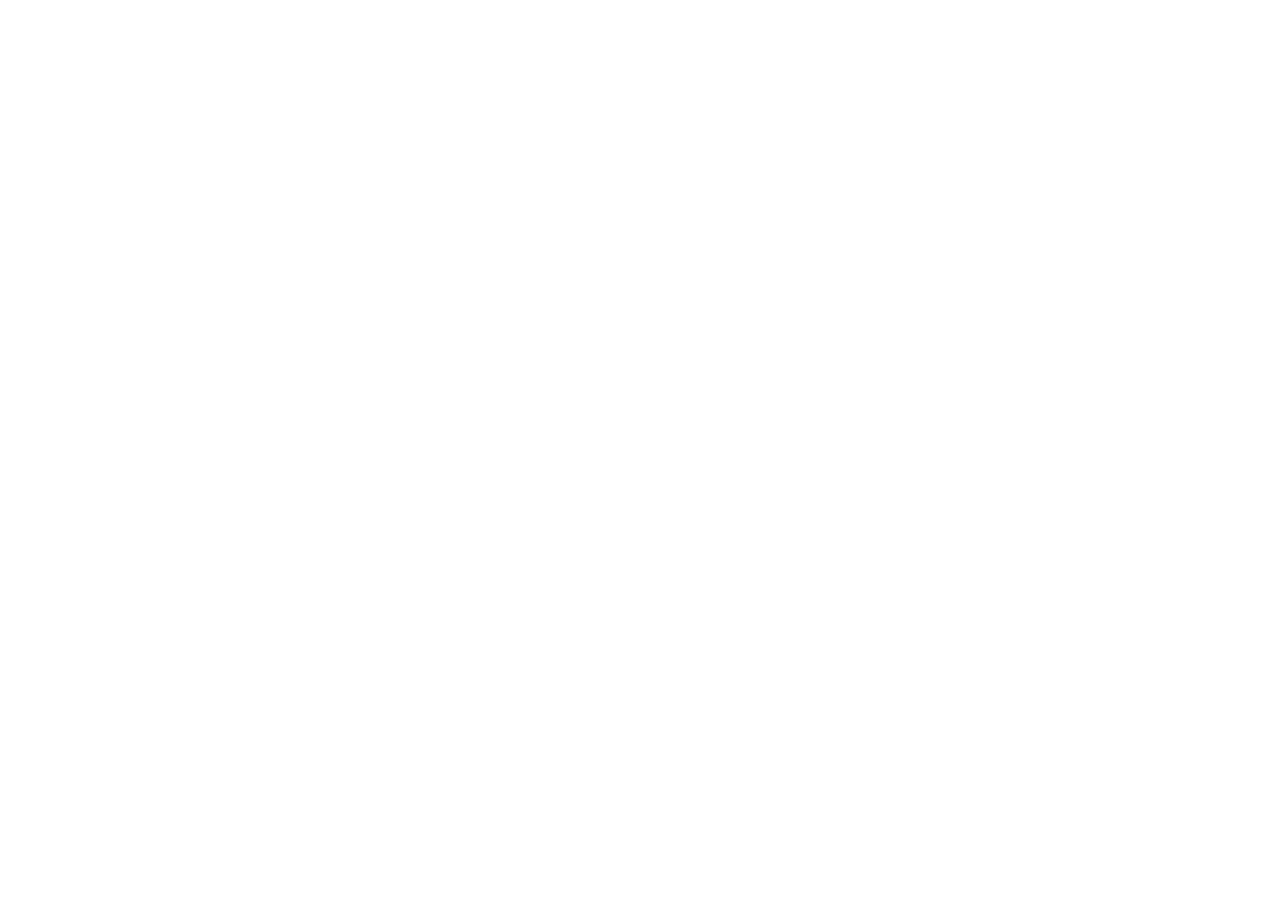
==== bookreviews/eloquent-ruby.html @ 9a0c8a61 "Created outline of index.html" ====
<!-- The content for that page is provided in the content folder by
the text file eloquent-ruby.txt. The book review page should have the same
overall structure as index.html, except the main content section should
structure the information inside of the text file.
The page should also include the image of the book, included in the images
folder. -->

<!-- A header section with the title for your book review site
A section for navigation
A main content section with information inside text file.
Image of the book from teh images folder.
Each image should link to their page in Amazon.com or a book review page. -->

<!-- index.html -->
<!DOCTYPE html>
<html>
  <head>
    <meta charset="UTF-8">
    <title>This site should have a title!</title>
 </head>
  <body>
    <!-- Your code goes here! -->
 </body>
</html>
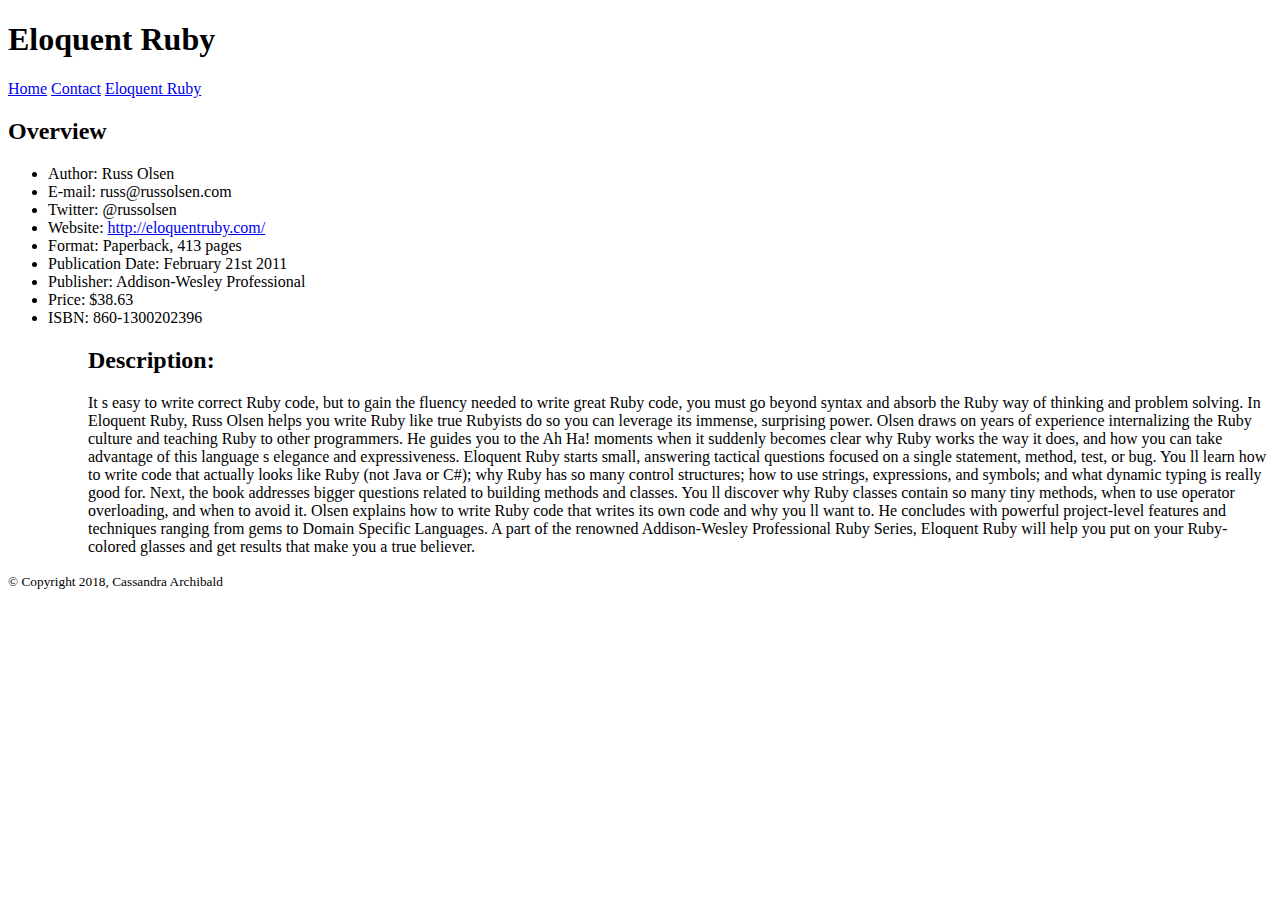
==== commit 077e3744: "Began structure of eloquent-ruby.html" ====
--- a/bookreviews/eloquent-ruby.html
+++ b/bookreviews/eloquent-ruby.html
@@ -5,20 +5,56 @@
 The page should also include the image of the book, included in the images
 folder. -->
 
-<!-- A header section with the title for your book review site
-A section for navigation
-A main content section with information inside text file.
-Image of the book from teh images folder.
-Each image should link to their page in Amazon.com or a book review page. -->
-
-<!-- index.html -->
+<!-- eloquent-ruby.html -->
 <!DOCTYPE html>
 <html>
   <head>
     <meta charset="UTF-8">
-    <title>This site should have a title!</title>
+    <title>Eloquent Ruby</title>
  </head>
   <body>
-    <!-- Your code goes here! -->
+
+    <header>
+      <h1>Eloquent Ruby</h1>
+      <nav>
+        <a href="index.html" target="_blank">Home</a>
+        <a href="../content/contact.html" target="_blank">Contact</a>
+        <a href="../bookreviews/eloquent-ruby.html" target="_blank">Eloquent Ruby</a>
+      </nav>
+    </header>
+
+    <main>
+      <section>
+        <h2>Overview</h2>
+        <ul>
+          <li>Author:  Russ Olsen</li>
+          <li>E-mail:  russ@russolsen.com</li>
+          <li>Twitter:  @russolsen</li>
+          <li>Website:
+            <a href="http://eloquentruby.com">http://eloquentruby.com/</a>
+          </li>
+          <li>Format:  Paperback, 413 pages</li>
+          <li>Publication Date: February 21st 2011</li>
+          <li>Publisher:  Addison-Wesley Professional</li>
+          <li>Price:  $38.63</li>
+          <li>ISBN: 860-1300202396</li>
+        <ul>
+
+          <h2>Description:</h2>
+          <p>It s easy to write correct Ruby code, but to gain the fluency needed to write great Ruby code, you must go beyond syntax and absorb the Ruby way of thinking and problem solving.
+            In Eloquent Ruby, Russ Olsen helps you write Ruby like true Rubyists do so you can leverage its immense, surprising power. Olsen draws on years of experience internalizing the Ruby culture and teaching Ruby to other programmers. He guides you to the Ah Ha! moments when it suddenly becomes clear why Ruby works the way it does, and how you can take advantage of this language s elegance and expressiveness. Eloquent Ruby starts small, answering tactical questions focused on a single statement, method, test, or bug. You ll learn how to write code that actually looks like Ruby (not Java or C#); why Ruby has so many control structures; how to use strings, expressions, and symbols; and what dynamic typing is really good for. Next, the book addresses bigger questions related to building methods and classes. You ll discover why Ruby classes contain so many tiny methods, when to use operator overloading, and when to avoid it. Olsen explains how to write Ruby code that writes its own code and why you ll want to. He concludes with powerful project-level features and techniques ranging from gems to Domain Specific Languages. A part of the renowned Addison-Wesley Professional Ruby Series, Eloquent Ruby will help you put on your Ruby-colored glasses and get results that make you a true believer.</p>
+      </section>
+
+      <section>
+
+
+
+      </section>
+    </main>
+
+    <footer>
+      <small>&copy; Copyright 2018, Cassandra Archibald</small>
+    </footer>
+
  </body>
 </html>
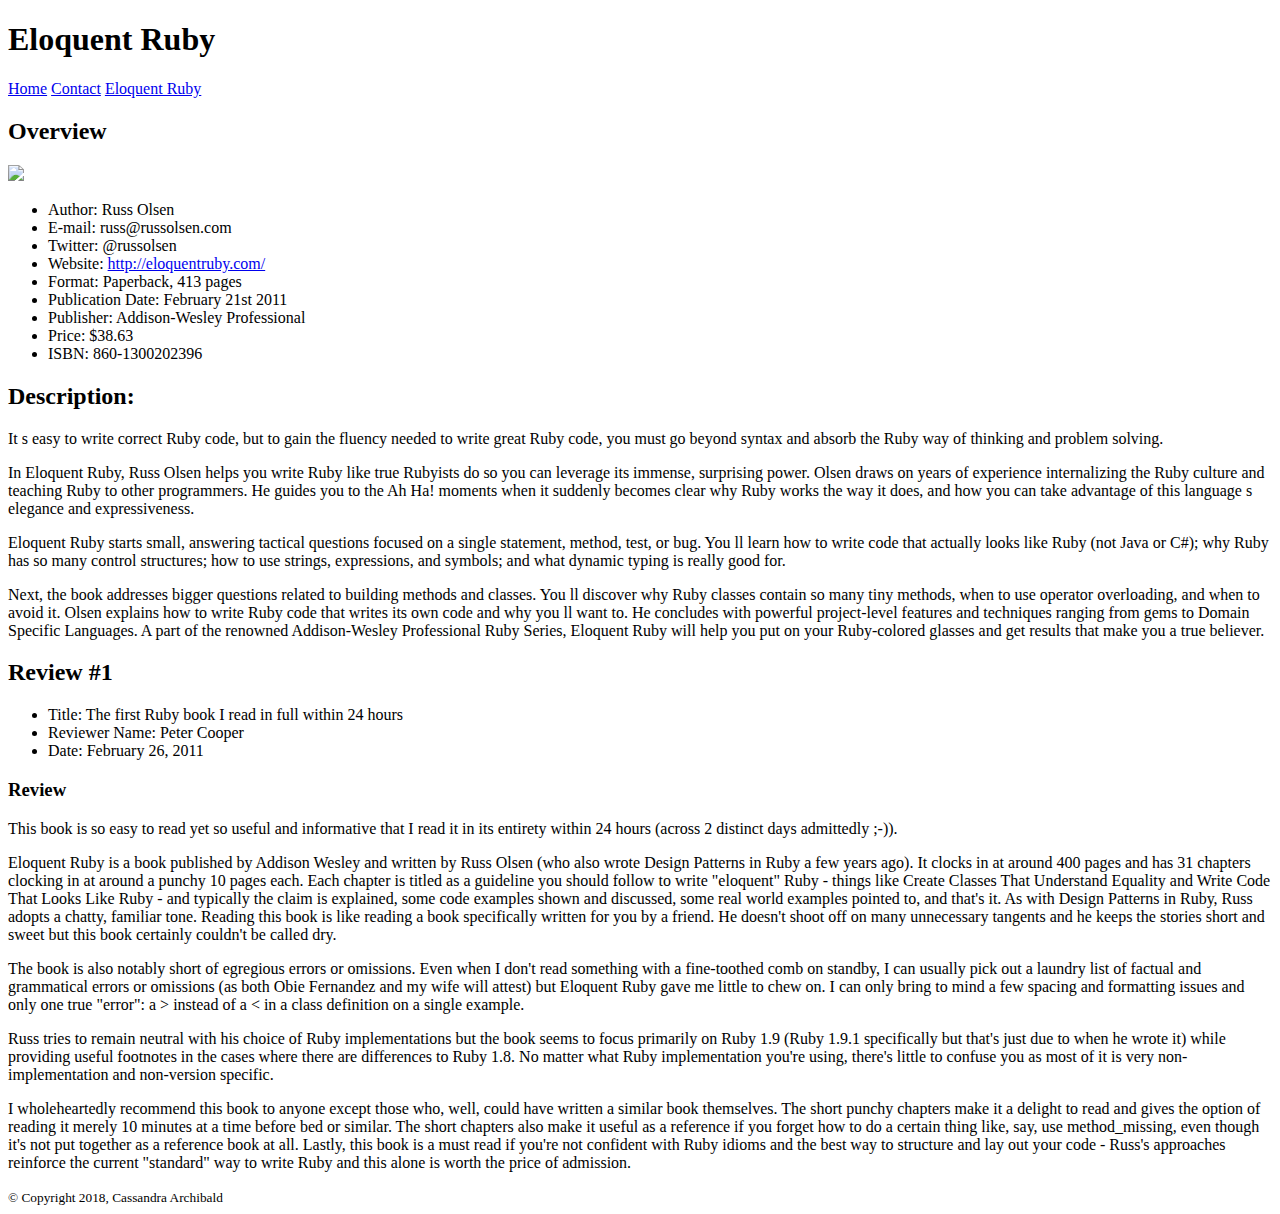
==== commit 931f5646: "Continued draft of contact page." ====
--- a/bookreviews/eloquent-ruby.html
+++ b/bookreviews/eloquent-ruby.html
@@ -17,7 +17,7 @@
     <header>
       <h1>Eloquent Ruby</h1>
       <nav>
-        <a href="index.html" target="_blank">Home</a>
+        <a href="../../index.html" target="_blank">Home</a>
         <a href="../content/contact.html" target="_blank">Contact</a>
         <a href="../bookreviews/eloquent-ruby.html" target="_blank">Eloquent Ruby</a>
       </nav>
@@ -26,6 +26,7 @@
     <main>
       <section>
         <h2>Overview</h2>
+        <img src="../images/cover-eloquent_ruby.jpg">
         <ul>
           <li>Author:  Russ Olsen</li>
           <li>E-mail:  russ@russolsen.com</li>
@@ -38,18 +39,45 @@
           <li>Publisher:  Addison-Wesley Professional</li>
           <li>Price:  $38.63</li>
           <li>ISBN: 860-1300202396</li>
-        <ul>
+        </ul>
 
-          <h2>Description:</h2>
-          <p>It s easy to write correct Ruby code, but to gain the fluency needed to write great Ruby code, you must go beyond syntax and absorb the Ruby way of thinking and problem solving.
-            In Eloquent Ruby, Russ Olsen helps you write Ruby like true Rubyists do so you can leverage its immense, surprising power. Olsen draws on years of experience internalizing the Ruby culture and teaching Ruby to other programmers. He guides you to the Ah Ha! moments when it suddenly becomes clear why Ruby works the way it does, and how you can take advantage of this language s elegance and expressiveness. Eloquent Ruby starts small, answering tactical questions focused on a single statement, method, test, or bug. You ll learn how to write code that actually looks like Ruby (not Java or C#); why Ruby has so many control structures; how to use strings, expressions, and symbols; and what dynamic typing is really good for. Next, the book addresses bigger questions related to building methods and classes. You ll discover why Ruby classes contain so many tiny methods, when to use operator overloading, and when to avoid it. Olsen explains how to write Ruby code that writes its own code and why you ll want to. He concludes with powerful project-level features and techniques ranging from gems to Domain Specific Languages. A part of the renowned Addison-Wesley Professional Ruby Series, Eloquent Ruby will help you put on your Ruby-colored glasses and get results that make you a true believer.</p>
+        <h2>Description:</h2>
+        <p>It s easy to write correct Ruby code, but to gain the fluency needed to write great Ruby code, you must go beyond syntax and absorb the Ruby way of thinking and problem solving.</p>
+
+        <p>In Eloquent Ruby, Russ Olsen helps you write Ruby like true Rubyists do so you can leverage its immense, surprising power. Olsen draws on years of experience internalizing the Ruby culture and teaching Ruby to other programmers. He guides you to the Ah Ha! moments when it suddenly becomes clear why Ruby works the way it does, and how you can take advantage of this language s elegance and expressiveness.</p>
+
+        <p>Eloquent Ruby starts small, answering tactical questions focused on a single statement, method, test, or bug. You ll learn how to write code that actually looks like Ruby (not Java or C#); why Ruby has so many control structures; how to use strings, expressions, and symbols; and what dynamic typing is really good for. </p>
+
+        <p>Next, the book addresses bigger questions related to building methods and classes. You ll discover why Ruby classes contain so many tiny methods, when to use operator overloading, and when to avoid it. Olsen explains how to write Ruby code that writes its own code and why you ll want to. He concludes with powerful project-level features and techniques ranging from gems to Domain Specific Languages. A part of the renowned Addison-Wesley Professional Ruby Series, Eloquent Ruby will help you put on your Ruby-colored glasses and get results that make you a true believer.</p>
+
       </section>
 
       <section>
+        <h2>Review #1</h2>
+        <ul>
+          <li>
+            Title: The first Ruby book I read in full within 24 hours
+          </li>
+          <li>
+            Reviewer Name: Peter Cooper
+          </li>
+          <li>
+            Date: February 26, 2011
+          </li>
+        </ul>
 
+        <h3>Review</h3>
+        <p>This book is so easy to read yet so useful and informative that I read it in its entirety within 24 hours (across 2 distinct days admittedly ;-)).</p>
 
+        <p>Eloquent Ruby is a book published by Addison Wesley and written by Russ Olsen (who also wrote Design Patterns in Ruby a few years ago). It clocks in at around 400 pages and has 31 chapters clocking in at around a punchy 10 pages each. Each chapter is titled as a guideline you should follow to write "eloquent" Ruby - things like Create Classes That Understand Equality and Write Code That Looks Like Ruby - and typically the claim is explained, some code examples shown and discussed, some real world examples pointed to, and that's it. As with Design Patterns in Ruby, Russ adopts a chatty, familiar tone. Reading this book is like reading a book specifically written for you by a friend. He doesn't shoot off on many unnecessary tangents and he keeps the stories short and sweet but this book certainly couldn't be called dry.</p>
 
+        <p>The book is also notably short of egregious errors or omissions. Even when I don't read something with a fine-toothed comb on standby, I can usually pick out a laundry list of factual and grammatical errors or omissions (as both Obie Fernandez and my wife will attest) but Eloquent Ruby gave me little to chew on. I can only bring to mind a few spacing and formatting issues and only one true "error": a > instead of a < in a class definition on a single example.</p>
+
+        <p>Russ tries to remain neutral with his choice of Ruby implementations but the book seems to focus primarily on Ruby 1.9 (Ruby 1.9.1 specifically but that's just due to when he wrote it) while providing useful footnotes in the cases where there are differences to Ruby 1.8. No matter what Ruby implementation you're using, there's little to confuse you as most of it is very non-implementation and non-version specific.</p>
+
+        <p>I wholeheartedly recommend this book to anyone except those who, well, could have written a similar book themselves. The short punchy chapters make it a delight to read and gives the option of reading it merely 10 minutes at a time before bed or similar. The short chapters also make it useful as a reference if you forget how to do a certain thing like, say, use method_missing, even though it's not put together as a reference book at all. Lastly, this book is a must read if you're not confident with Ruby idioms and the best way to structure and lay out your code - Russ's approaches reinforce the current "standard" way to write Ruby and this alone is worth the price of admission.</p>
       </section>
+
     </main>
 
     <footer>
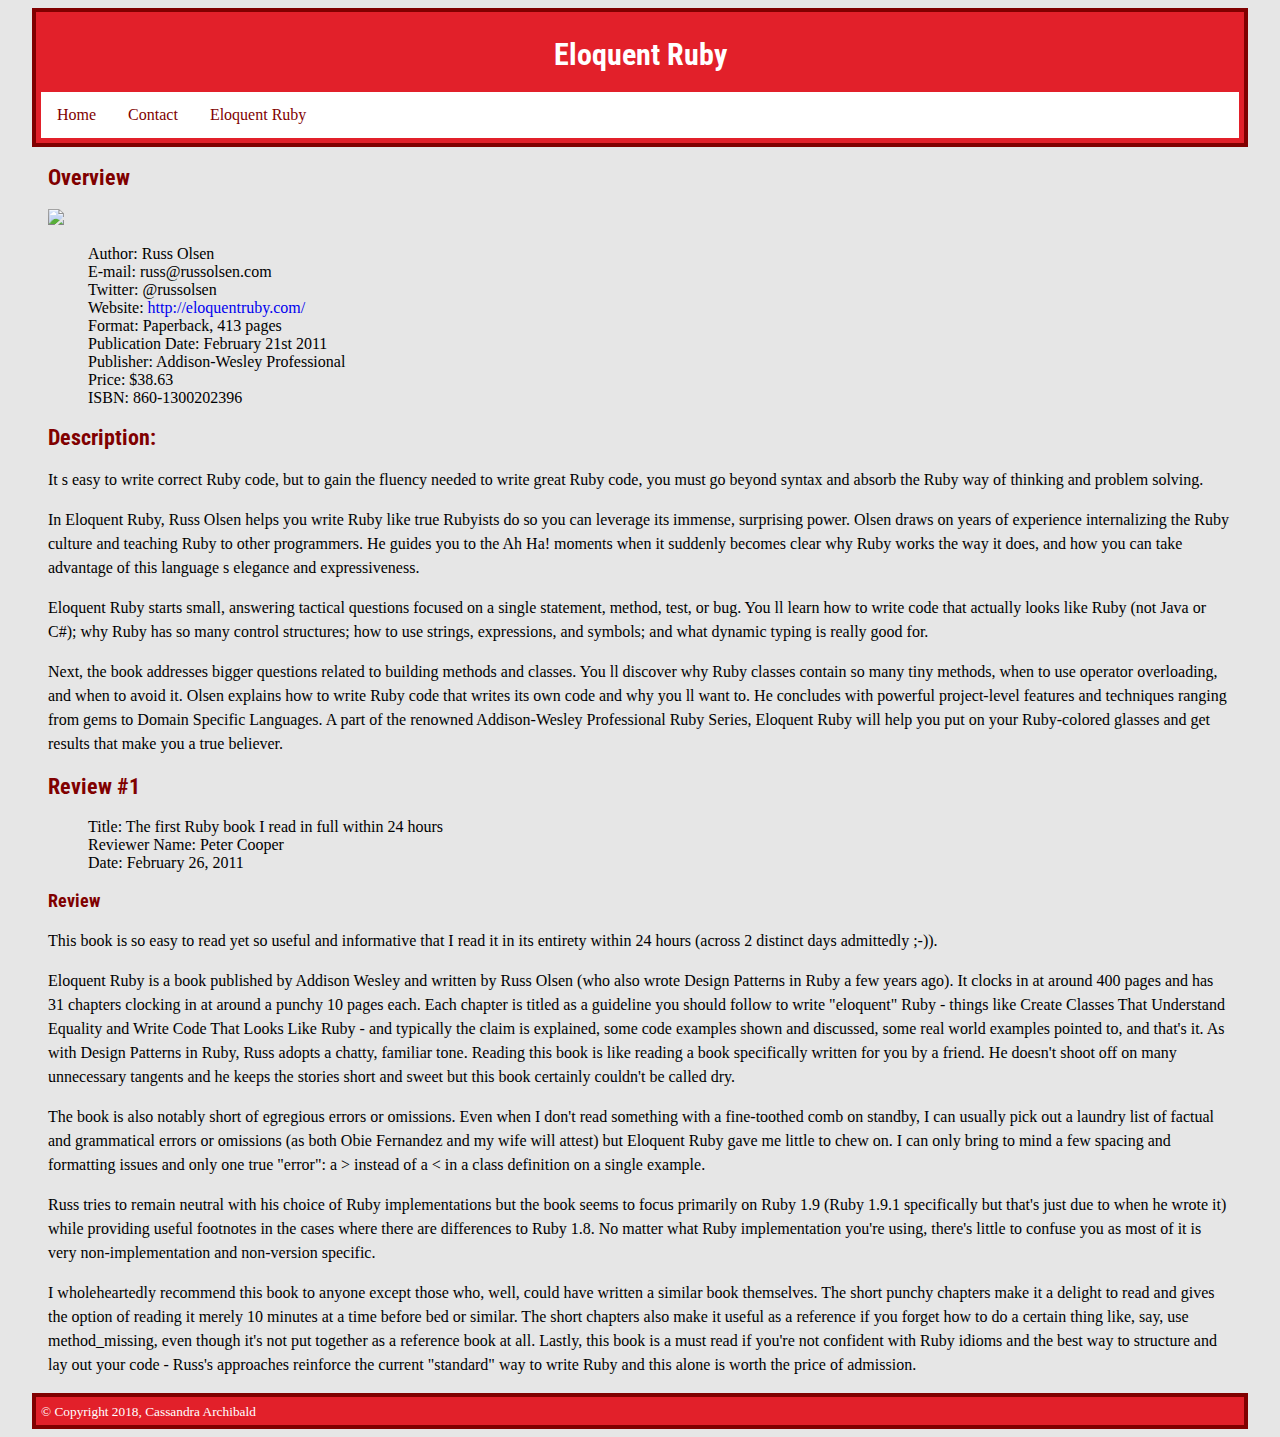
==== commit a0879863: "Began adding css styles" ====
--- a/bookreviews/eloquent-ruby.html
+++ b/bookreviews/eloquent-ruby.html
@@ -11,15 +11,26 @@
   <head>
     <meta charset="UTF-8">
     <title>Eloquent Ruby</title>
+    <link rel="stylesheet" type="text/css" href="../css/style.css">
+    <link rel="stylesheet" type="text/css" href="../css/eloquent-ruby.css">
+    <link href="https://fonts.googleapis.com/css?family=Roboto|Roboto+Condensed" rel="stylesheet">
  </head>
   <body>
 
     <header>
       <h1>Eloquent Ruby</h1>
       <nav>
-        <a href="../../index.html" target="_blank">Home</a>
-        <a href="../content/contact.html" target="_blank">Contact</a>
-        <a href="../bookreviews/eloquent-ruby.html" target="_blank">Eloquent Ruby</a>
+        <ul>
+          <li>
+            <a href="index.html" target="_blank">Home</a>
+          </li>
+          <li>
+            <a href="../content/contact.html" target="_blank">Contact</a>
+          </li>
+          <li>
+            <a href="/Users/cassandraarchibald/Ada/week-6/book-review-site/bookreviews/eloquent-ruby.html" target="_blank">Eloquent Ruby</a>
+          </li>
+        </ul>
       </nav>
     </header>
 
--- a/css/style.css
+++ b/css/style.css
@@ -0,0 +1,89 @@
+body {
+  font-family: Georgia, serif;
+  background-color: #e6e6e6;
+  max-width: 95%;
+  margin-left: auto;
+  margin-right: auto;
+}
+
+header, footer {
+  border: solid maroon .25em;
+  background: #E2202A;
+  color: white;
+  padding: 5px;
+
+}
+
+
+header h1 {
+  text-align: center;
+  font-size: 30px;
+  color: white;
+  font: small-caps bold;
+  font-stretch: expanded;
+}
+
+
+main {
+  margin: 1em;
+}
+
+
+ul li {
+  list-style-type: none;
+}
+
+a {
+  text-decoration: none;
+}
+
+a:hover {
+  background-color: #E2202A;
+  color: white;
+}
+
+h1 {
+  font-size: 24px;
+}
+
+h2 {
+  font-size: 22px;
+}
+
+h3 {
+  font-size: 18px;
+}
+
+h1, h2, h3 {
+  color: maroon;
+  font-family: 'Roboto Condensed', sans-serif;
+}
+
+nav ul {
+    margin: 0;
+    padding: 0;
+    overflow: hidden;
+    background-color: white;
+}
+
+nav ul li {
+    float: left;
+}
+
+nav ul li a {
+    display: block;
+    background-color: white;
+    color: maroon;
+    text-align: center;
+    padding: 14px 16px;
+    text-decoration: none;
+}
+
+
+ul {
+
+}
+
+footer {
+
+}
--- a/css/eloquent-ruby.css
+++ b/css/eloquent-ruby.css
@@ -0,0 +1,8 @@
+p {
+  line-height: 150%;
+}
+
+header h1 {
+  text-align: center;
+  font-size: 30px;
+}
